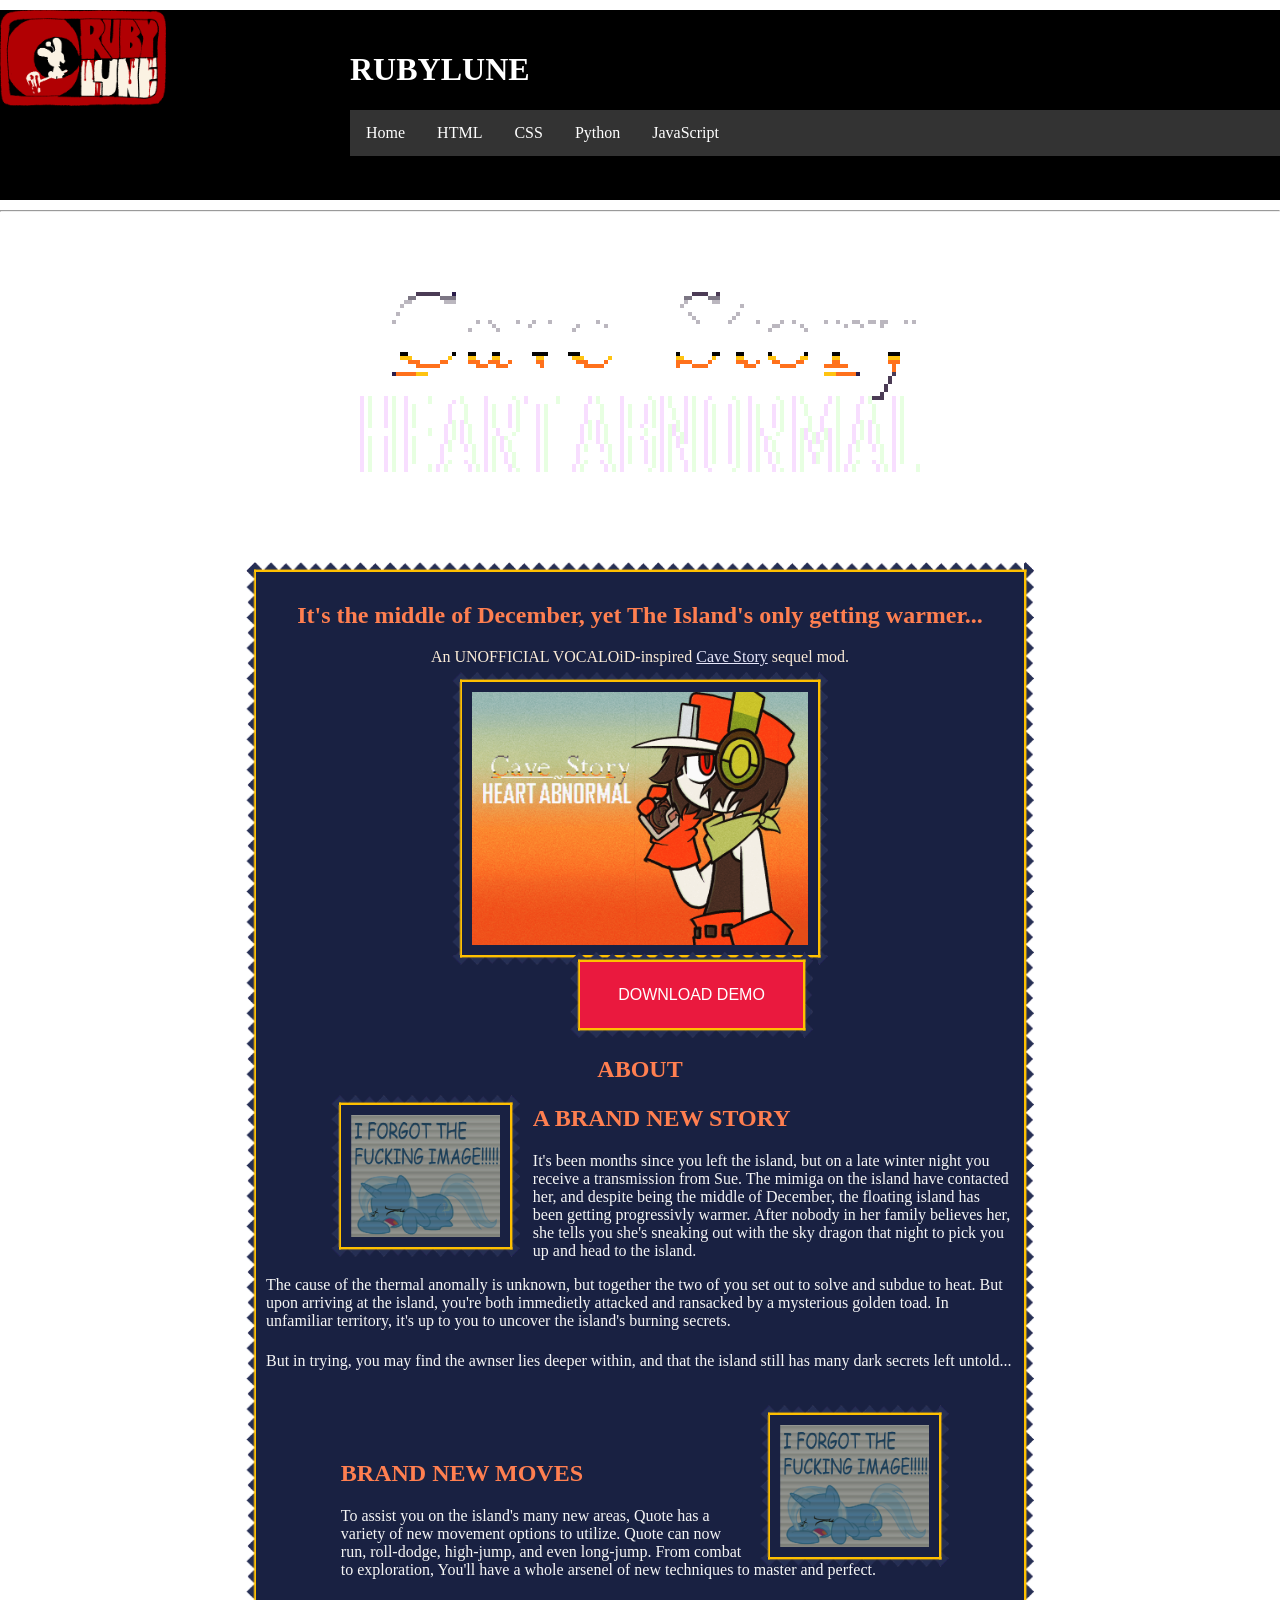
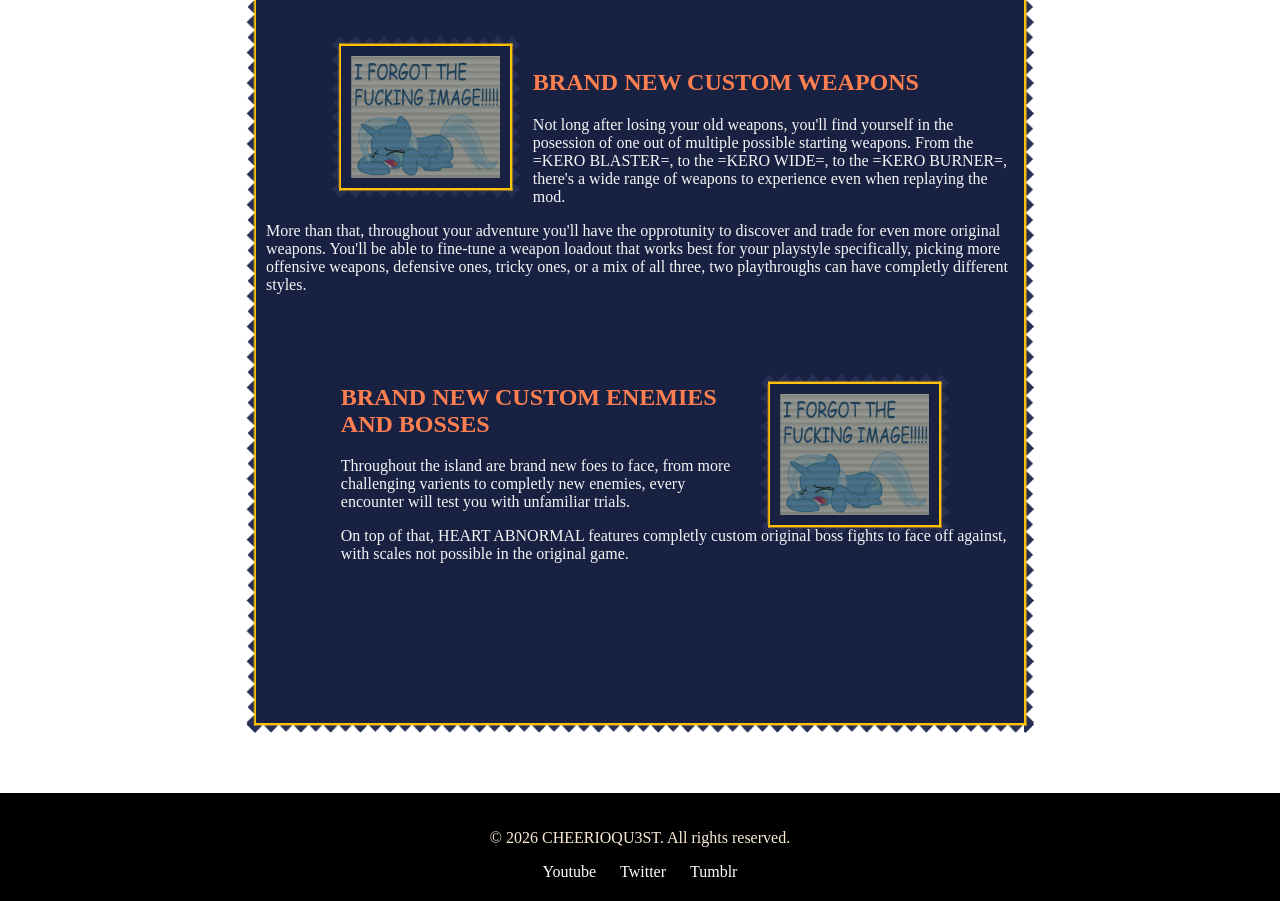
==== heartabnormal.html @ acc57070 "moved heart abnormal stuff to root kind of" ====
<!DOCTYPE html>
<html lang="en">
    <!--Ho ho ho! This is a comment!-->
    <head>
        <meta charset="UTF-8">
        <meta name="description" content="RUBYLUNE official website.">
        <meta name="keywords" content="RUBYLUNE, CHEERIOQU3ST, Cave Story ~ Heart Abnormal">
        <meta name="author" content="CHEERIOQU3ST">
        <title>
            RUBYLUNE.ca
        </title>
        <link rel="stylesheet" href="abnormal.css">
        <style>
            header {
                background-image: url('images/biglogo.png');
                background-color: black;
                background-repeat: no-repeat;
                background-size: 13%;
                min-height: 150px;
                padding: 20px 0;
                padding-left: 350px;
                margin: 10px 0;
            }
            body {
                background-image: url('images/abnormal/background.gif');
                background-size: cover;
            }
            article {
                background-image: url('images/abnormal/bg.png');
                background-color: rgb(25, 33, 66);
                margin: 10px 0;
                padding-top: 50px;
                padding-left: 150px;
                padding-right: 150px;
                padding-bottom: 200px;
            }
            footer {
                background-color: black;
                color: #fff;
                text-align: center;
                padding: 20px 0;
            }
            ul {
                list-style-type: none;
                margin: 0;
                padding: 0;
                background-color: #333333;
                display: flex;
                }

                ul li a {
                display: block;
                color: white;
                padding: 14px 16px;
                text-decoration: none;
                }

                ul li a:hover {
                background-color: #111111;
            }
            #borderimg { 
                border: 10px solid transparent;
                padding: 0px;
                border-image: url('images/abnormal/border.png') 20% round;
                border-image-outset: 10px;
            }
            .csbutton {
                border: 10px solid transparent;
                background-color: rgb(234, 25, 62);
                color: #fff;
                padding: 14px 28px;
                font-size: 16px;
                cursor: pointer;
                border-image: url('images/abnormal/border.png') 20% round;
                border-image-outset: 10px;
            }

            #borderimg-left  {
                float: left;    
                margin: 0 15px 0 0;
                margin-left: 10%;
                margin-right: 3%;
                width: 20%;
                height: 20%;
                border: 10px solid transparent;
                padding: 0px;
                border-image: url('images/abnormal/border.png') 20% round;
                border-image-outset: 10px;
            }

            #borderimg-right  {
                float: right;    
                margin: 0 15px 0 0;
                margin-right: 10%;
                margin-left: 3%;
                width: 20%;
                height: 20%;
                border: 10px solid transparent;
                padding: 0px;
                border-image: url('images/abnormal/border.png') 20% round;
                border-image-outset: 10px;
            }
            
        </style>
    </head>
    <body>
        <header>
            <div>
                <h1>RUBYLUNE</h1>
                <nav>
                    <ul>
                        <li>
                        <a href="#">
                            Home
                        </a>
                        </li>
                        <li>
                        <a href="#">
                            HTML
                        </a>
                        </li>
                        <li>
                        <a href="#">
                            CSS
                        </a>
                        </li>
                        <li>
                        <a href="#">
                            Python
                        </a></li>
                        <li>
                        <a href="#">
                            JavaScript
                        </a>
                        </li>
                    </ul>
                </nav>
            </div>
        </header>
        <hr>
        <img class="center" src="images/abnormal/title.png" alt="CAVE STORY ~ HEART ABNORMAL" width="720" height="240" style="padding-top: 5%; padding-bottom: 2%;"/>

        <article id="borderimg" style="margin: 70px; margin-left: 20%; margin-right: 20%;">      

            <h1 style="text-align: center; color: coral;">It's the middle of December, yet The Island's only getting warmer...</h1>
            <p style="text-align: center;">An UNOFFICIAL VOCALOiD-inspired <a href="https://www.cavestory.one/">Cave Story</a> sequel mod. </p>

            <img id="borderimg" class="center" src="images/abnormal/Abnormal.gif" alt="CAVE STORY ~ HEART ABNORMAL" width="640" height="480" border="3"/>
            <a href="https://doukutsuclub.knack.com/database#my-mods/mod-details/6a08d03130bcf7d78da79ccd/profile/5b2f464d3fe304325c0c820b/mod-details/6896e446689d2502fc08eb88/" width="10%"><button class="csbutton" style="margin-left: 42%; margin-top: 1%; margin-bottom: 1%;"> DOWNLOAD DEMO</button></a>
            
            
            <h1 style="text-align: center; color: coral; margin-bottom: 3%;"> ABOUT</h1>

            <img id="borderimg-left" src="images/abnormal/placeholder.png"/>
                <h2 style="color: coral;">A BRAND NEW STORY</h2>
                <p style="color: whitesmoke; margin-bottom: 1%;">It's been months since you left the island, but on a late winter night you receive a transmission from Sue. The mimiga on the island
                     have contacted her, and despite being the middle of December,
                    the floating island has been getting progressivly warmer. After nobody in her family believes her, she tells you she's sneaking out with the sky dragon that night to pick you up
                    and head to the island.
                </p>
                <p style="color: whitesmoke; margin-bottom: 3%;">The cause of the thermal anomally is unknown, but together the two of you set out to solve and subdue to heat. But upon arriving at the island,
                    you're both immedietly attacked and ransacked by a mysterious golden toad. In unfamiliar territory, it's up to you to uncover the island's burning secrets.
                </p>
                <p style="color: whitesmoke; margin-bottom: 6%;">But in trying, you may find the awnser lies deeper within, and that the island still has many dark secrets left untold...
                </p>

            <img id="borderimg-right" src="images/abnormal/placeholder.png"/>
                <h2 style="color: coral; margin-left: 10%; margin-top: 12%;">BRAND NEW MOVES</h2>
                <p style="color: whitesmoke; margin-bottom: 9%; margin-left: 10%;">To assist you on the island's many new areas, Quote has a variety of new movement options to utilize. Quote can now run, roll-dodge,
                    high-jump, and even long-jump. From combat to exploration, You'll have a whole arsenel of new techniques to master and perfect.</p>

            <img id="borderimg-left" src="images/abnormal/placeholder.png"/>
                <h2 style="color: coral; margin-top: 12%;">BRAND NEW CUSTOM WEAPONS</h2>
                <p style="color: whitesmoke; margin-bottom: 1%;">Not long after losing your old weapons, you'll find yourself in the posession of one out of multiple possible starting weapons.
                    From the =KERO BLASTER=, to the =KERO WIDE=, to the =KERO BURNER=, there's a wide range of weapons to experience even when replaying the mod. 
                </p>
                <p style="color: whitesmoke; margin-bottom: 12%;">More than that, throughout your adventure you'll have the opprotunity to discover and trade for even more original weapons.
                    You'll be able to fine-tune a weapon loadout that works best for your playstyle specifically, picking more offensive weapons, defensive ones, tricky ones, or a mix of all three,
                    two playthroughs can have completly different styles.
                </p> 
                
            <img id="borderimg-right" src="images/abnormal/placeholder.png"/>
                <h2 style="color: coral; margin-left: 10%; margin-top: 12%;">BRAND NEW CUSTOM ENEMIES AND BOSSES</h2>
                <p style="color: whitesmoke; margin-bottom: 1%; margin-left: 10%;">Throughout the island are brand new foes to face, from more challenging varients to completly new enemies,
                    every encounter will test you with unfamiliar trials. 
                </p>
                <p style="color: whitesmoke; margin-bottom: 20%; margin-left: 10%;">On top of that, HEART ABNORMAL features completly custom original boss fights to face off against, with scales not
                    possible in the original game.
                </p>


        </article>



        <footer>
            <p>© 
                2026 CHEERIOQU3ST. All rights reserved.
            </p>
            <div class="social-media">
                <a href="https://www.youtube.com/@rubylune">Youtube</a>
                <a href="https://x.com/CHEERIOQU3ST">Twitter</a>
                <a href="https://www.tumblr.com/blog/cheerioqu3st">Tumblr</a>
            </div>
        </footer>
    </body>
</html>
---- abnormal.css ----
.thick {
    font-size:20px;
}
.center-text {
    text-align: center;
}
.red {
    color: red;
}
.green {
    color:green
}
.offwhite {
    color:antiquewhite
}

.center {
  display: block;
  margin-left: auto;
  margin-right: auto;
  width: 45%;
  height: 45%;
}


h1 {
    color: white;
}
h2 {
    color:blanchedalmond
}

p {
    color: antiquewhite;
}
a {
    color: lavender;
}

body {
         
         min-height: 100vh;
         margin: 0;
      }

footer {
         background-color: #333;
         color: #fff;
         text-align: center;
         padding: 20px 0;
      }
footer .social-media a {
         color: #fff;
         margin: 0 10px;
         text-decoration: none;
      }
footer .social-media a:hover {
         color: #ddd;
      }
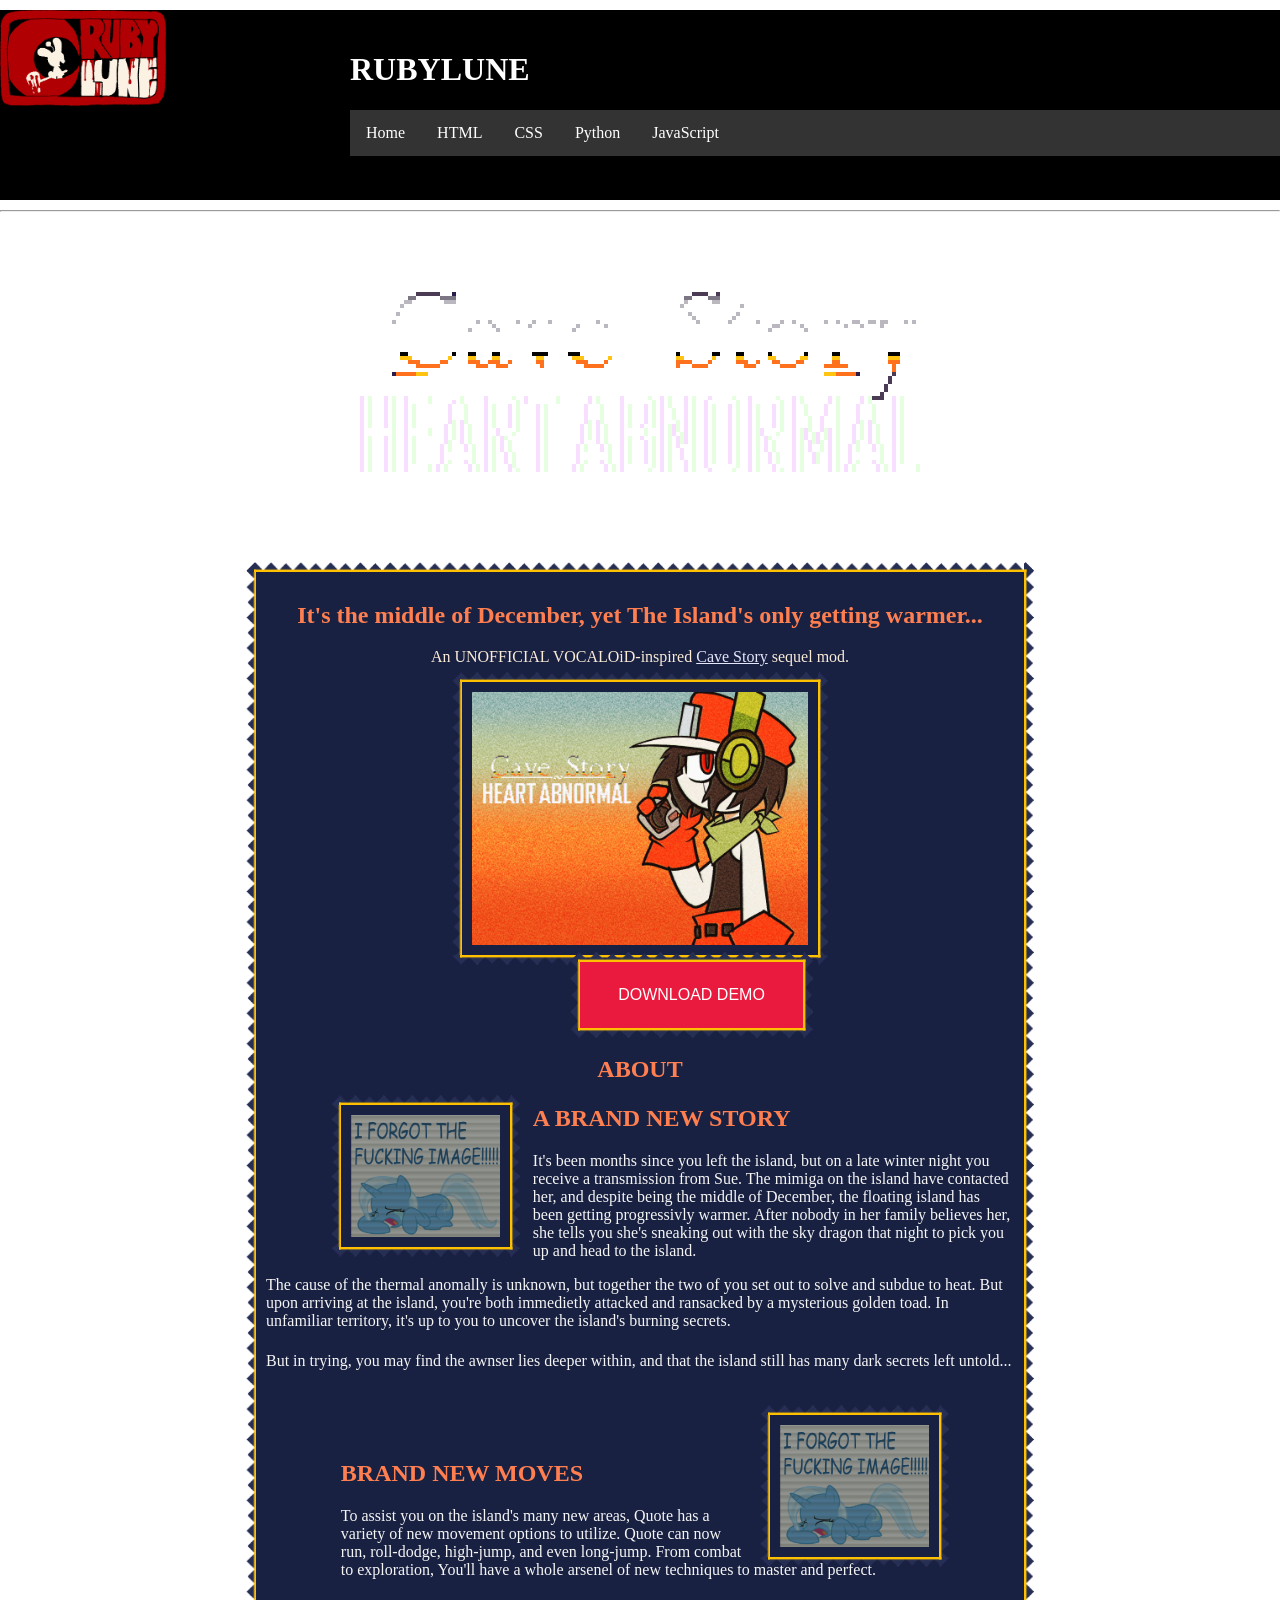
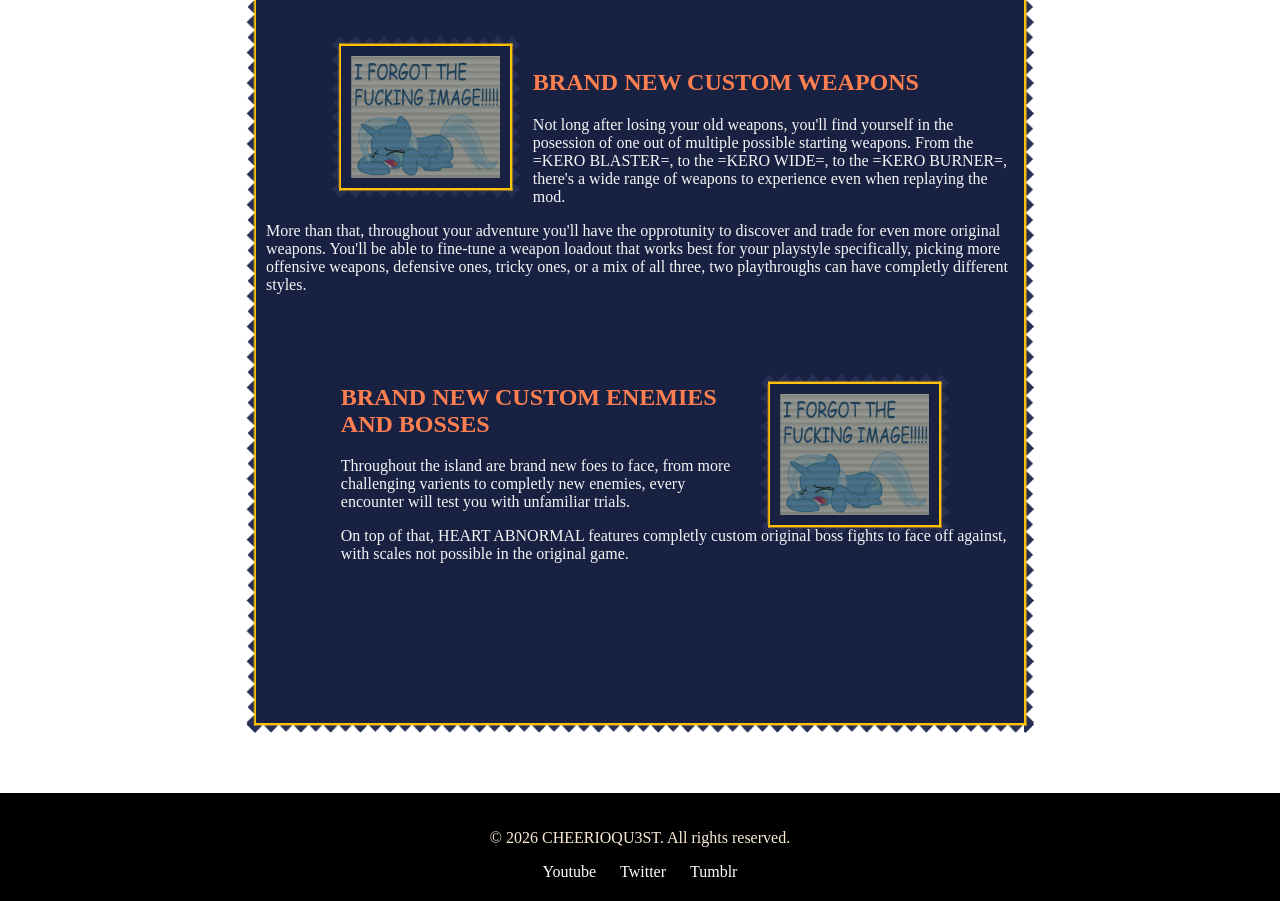
==== commit 8567931b: "broken link" ====
--- a/heartabnormal.html
+++ b/heartabnormal.html
@@ -110,7 +110,7 @@
                 <nav>
                     <ul>
                         <li>
-                        <a href="#">
+                        <a href="https://rubylune.ca/index.html">
                             Home
                         </a>
                         </li>
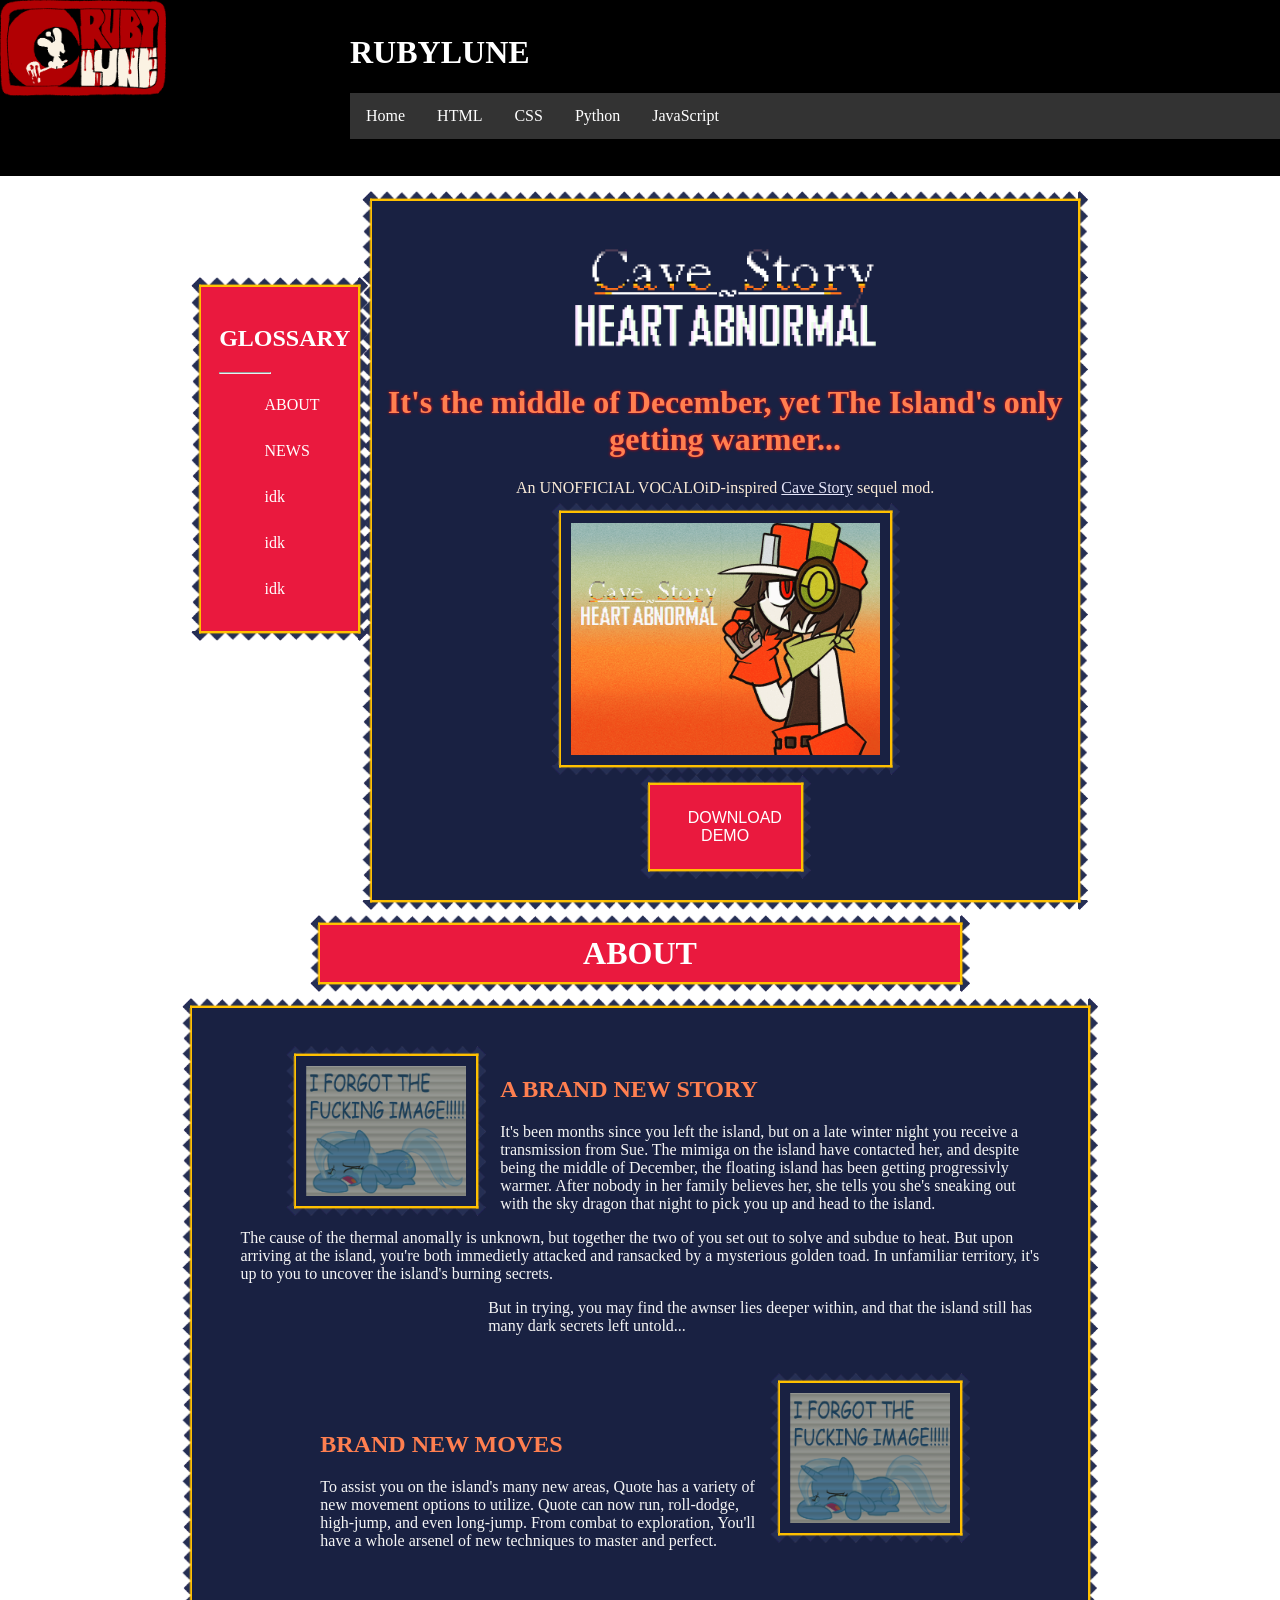
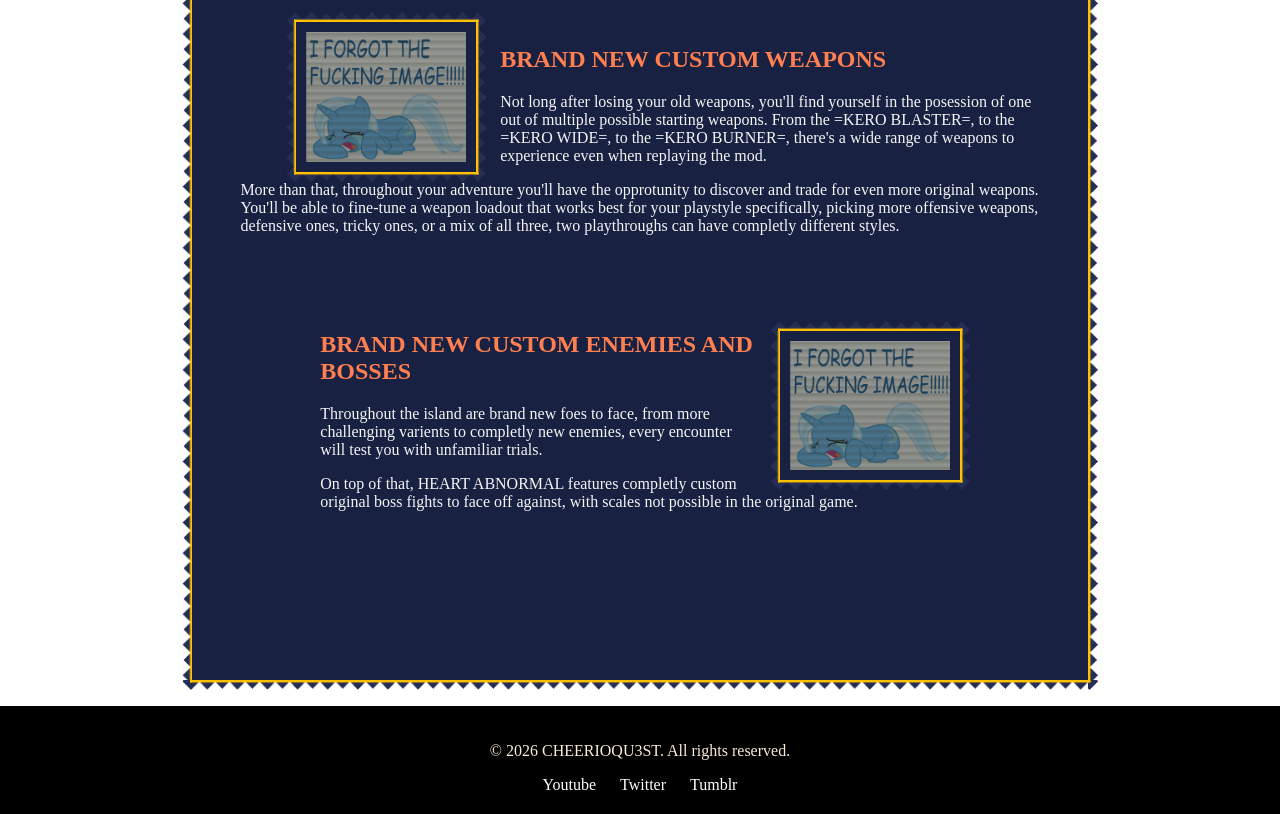
==== commit 5f08ff0b: "HA website looks better still missing lots of actual content though" ====
--- a/heartabnormal.html
+++ b/heartabnormal.html
@@ -3,8 +3,8 @@
     <!--Ho ho ho! This is a comment!-->
     <head>
         <meta charset="UTF-8">
-        <meta name="description" content="RUBYLUNE official website.">
-        <meta name="keywords" content="RUBYLUNE, CHEERIOQU3ST, Cave Story ~ Heart Abnormal">
+        <meta name="description" content="Official website for the Cave Story sequel mod; CAVE STORY ~ HEART ABNORMAL.">
+        <meta name="keywords" content="RUBYLUNE, CHEERIOQU3ST, Cave Story ~ Heart Abnormal, Cave Story, Heart Abnormal, Cave Story Mod">
         <meta name="author" content="CHEERIOQU3ST">
         <title>
             RUBYLUNE.ca
@@ -17,9 +17,8 @@
                 background-repeat: no-repeat;
                 background-size: 13%;
                 min-height: 150px;
-                padding: 20px 0;
+                padding: 1% 0;
                 padding-left: 350px;
-                margin: 10px 0;
             }
             body {
                 background-image: url('images/abnormal/background.gif');
@@ -29,10 +28,10 @@
                 background-image: url('images/abnormal/bg.png');
                 background-color: rgb(25, 33, 66);
                 margin: 10px 0;
-                padding-top: 50px;
-                padding-left: 150px;
-                padding-right: 150px;
-                padding-bottom: 200px;
+                padding-top: 2%;
+                padding-left: 10%;
+                padding-right: 10%;
+                padding-bottom: 15%;
             }
             footer {
                 background-color: black;
@@ -56,7 +55,8 @@
                 }
 
                 ul li a:hover {
-                background-color: #111111;
+                background-color: white;
+                color: black;
             }
             #borderimg { 
                 border: 10px solid transparent;
@@ -77,8 +77,8 @@
 
             #borderimg-left  {
                 float: left;    
-                margin: 0 15px 0 0;
-                margin-left: 10%;
+                margin: 0 7% 0 0;
+                margin-left: 7%;
                 margin-right: 3%;
                 width: 20%;
                 height: 20%;
@@ -99,6 +99,9 @@
                 padding: 0px;
                 border-image: url('images/abnormal/border.png') 20% round;
                 border-image-outset: 10px;
+            }
+            .container {
+                display:flexbox;
             }
             
         </style>
@@ -137,19 +140,62 @@
                 </nav>
             </div>
         </header>
-        <hr>
-        <img class="center" src="images/abnormal/title.png" alt="CAVE STORY ~ HEART ABNORMAL" width="720" height="240" style="padding-top: 5%; padding-bottom: 2%;"/>
-
-        <article id="borderimg" style="margin: 70px; margin-left: 20%; margin-right: 20%;">      
-
-            <h1 style="text-align: center; color: coral;">It's the middle of December, yet The Island's only getting warmer...</h1>
-            <p style="text-align: center;">An UNOFFICIAL VOCALOiD-inspired <a href="https://www.cavestory.one/">Cave Story</a> sequel mod. </p>
-
-            <img id="borderimg" class="center" src="images/abnormal/Abnormal.gif" alt="CAVE STORY ~ HEART ABNORMAL" width="640" height="480" border="3"/>
-            <a href="https://doukutsuclub.knack.com/database#my-mods/mod-details/6a08d03130bcf7d78da79ccd/profile/5b2f464d3fe304325c0c820b/mod-details/6896e446689d2502fc08eb88/" width="10%"><button class="csbutton" style="margin-left: 42%; margin-top: 1%; margin-bottom: 1%;"> DOWNLOAD DEMO</button></a>
-            
-            
-            <h1 style="text-align: center; color: coral; margin-bottom: 3%;"> ABOUT</h1>
+
+        <div class="container" style="padding-left: 15%; padding-top: 2%; padding-right: 18%;">
+            <div>
+                <nav id="borderimg" style=" margin-left: 1%; float: left; padding: 1%; padding-right: 9%; margin-top: 10%; background-color: rgb(234, 25, 62); width: 6%;">
+
+                    <h1 style="color: white; text-align: center;">GLOSSARY</h1>
+                    <hr>
+                    <ul style="display:inline-block; background-color: transparent; padding-left: 57%;">
+                        <li>
+                        <a href="https://rubylune.ca/index.html">
+                            ABOUT
+                        </a>
+                        </li>
+                        <li>
+                        <a href="#">
+                            NEWS
+                        </a>
+                        </li>
+                        <li>
+                        <a href="#">
+                            idk
+                        </a>
+                        </li>
+                        <li>
+                        <a href="#">
+                            idk
+                        </a></li>
+                        <li>
+                        <a href="#">
+                            idk
+                        </a>
+                        </li>
+                    </ul>
+
+                </nav>
+            </div>
+            <div>
+                <main id="borderimg" style=" margin-left: 21%; background-color: rgb(25, 33, 66); width: 80%;">
+
+                    <img class="center" src="images/abnormal/title.png" alt="CAVE STORY ~ HEART ABNORMAL" width="720" height="240" style="padding-top: 5%; padding-bottom: 2%;"/>
+                    
+                    <h1 style="text-align: center; color: coral; text-shadow: 0 0 3px #ff0000;">It's the middle of December, yet The Island's only getting warmer...</h1>
+                    <p style="text-align: center;">An UNOFFICIAL VOCALOiD-inspired <a href="https://www.cavestory.one/">Cave Story</a> sequel mod. </p>
+
+                    <img id="borderimg" class="center" src="images/abnormal/Abnormal.gif" alt="CAVE STORY ~ HEART ABNORMAL" width="640" height="480" border="3"/>
+                    <a href="https://doukutsuclub.knack.com/database#my-mods/mod-details/6a08d03130bcf7d78da79ccd/profile/5b2f464d3fe304325c0c820b/mod-details/6896e446689d2502fc08eb88/" width="13%"><button class="csbutton" style="width: 22%; margin-left: 39%; margin-top: 3%; margin-bottom: 3%;"> DOWNLOAD DEMO</button></a>
+                    
+
+                </main>
+            </div>
+        </div>
+
+        <h1 id="borderimg" style="text-align: center; color: white; margin-bottom: 3%; background-color: rgb(234, 25, 62); margin: 2% 25% 2% 25%"> ABOUT</h1>
+
+        <article id="borderimg" style="margin: 2%; margin-left: 15%; margin-right: 15%; padding-top: 3%; padding-right: 3%; padding-left: 3%;">      
+        
 
             <img id="borderimg-left" src="images/abnormal/placeholder.png"/>
                 <h2 style="color: coral;">A BRAND NEW STORY</h2>
@@ -158,10 +204,10 @@
                     the floating island has been getting progressivly warmer. After nobody in her family believes her, she tells you she's sneaking out with the sky dragon that night to pick you up
                     and head to the island.
                 </p>
-                <p style="color: whitesmoke; margin-bottom: 3%;">The cause of the thermal anomally is unknown, but together the two of you set out to solve and subdue to heat. But upon arriving at the island,
+                <p style="color: whitesmoke; margin-bottom: 1%;">The cause of the thermal anomally is unknown, but together the two of you set out to solve and subdue to heat. But upon arriving at the island,
                     you're both immedietly attacked and ransacked by a mysterious golden toad. In unfamiliar territory, it's up to you to uncover the island's burning secrets.
                 </p>
-                <p style="color: whitesmoke; margin-bottom: 6%;">But in trying, you may find the awnser lies deeper within, and that the island still has many dark secrets left untold...
+                <p style="color: whitesmoke; margin-bottom: 6%; margin-left: 31%;">But in trying, you may find the awnser lies deeper within, and that the island still has many dark secrets left untold...
                 </p>
 
             <img id="borderimg-right" src="images/abnormal/placeholder.png"/>
@@ -191,8 +237,6 @@
 
         </article>
 
-
-
         <footer>
             <p>© 
                 2026 CHEERIOQU3ST. All rights reserved.
